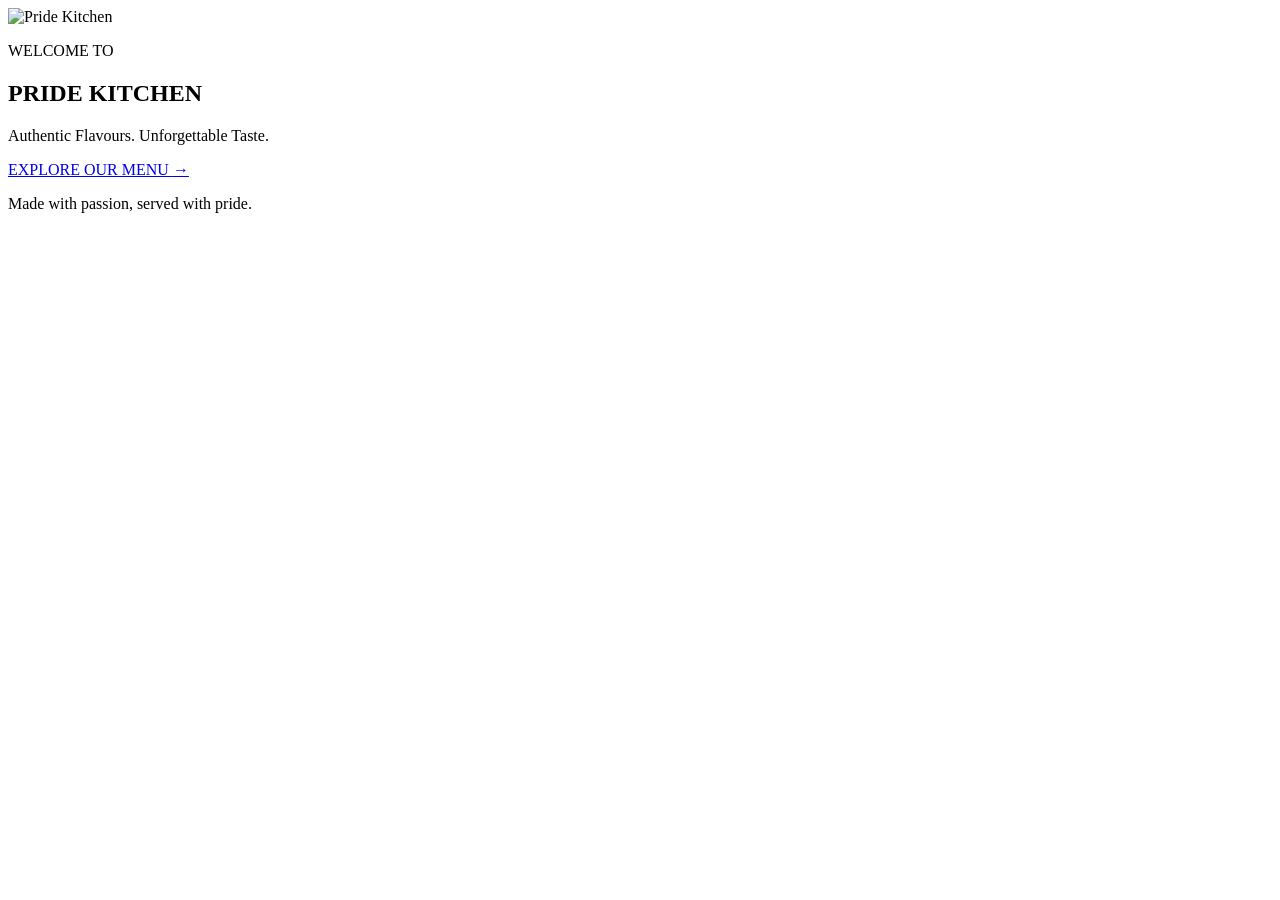
==== pride kitchen/src/main/resources/static/index.html @ 529c92c2 "Initial Pride Kitchen project upload" ====
<!DOCTYPE html>
<html lang="en">
<head>
    <meta charset="UTF-8">
    <meta name="viewport" content="width=device-width, initial-scale=1.0">

    <title>Pride Kitchen | Hyderabad Biryani</title>

    <link rel="stylesheet" href="/style.css?v=3">

    <script src="/script.js" defer></script>
</head>

<body>

<main class="landing-container">

    <section class="hero-section">

        <img
                src="/images/pride-kitchen-hero.png"
                alt="Pride Kitchen"
                class="hero-image"
        >

        <div class="overlay"></div>

        <div class="welcome-section">

            <p class="welcome-label">WELCOME TO</p>

            <h1>PRIDE KITCHEN</h1>

            <p class="welcome-text">
                Authentic Flavours. Unforgettable Taste.
            </p>

            <a href="/menu.html" class="menu-button">
                EXPLORE OUR MENU
                <span>→</span>
            </a>

            <p class="footer-text">
                Made with passion, served with pride.
            </p>

        </div>

    </section>

</main>

</body>
</html>
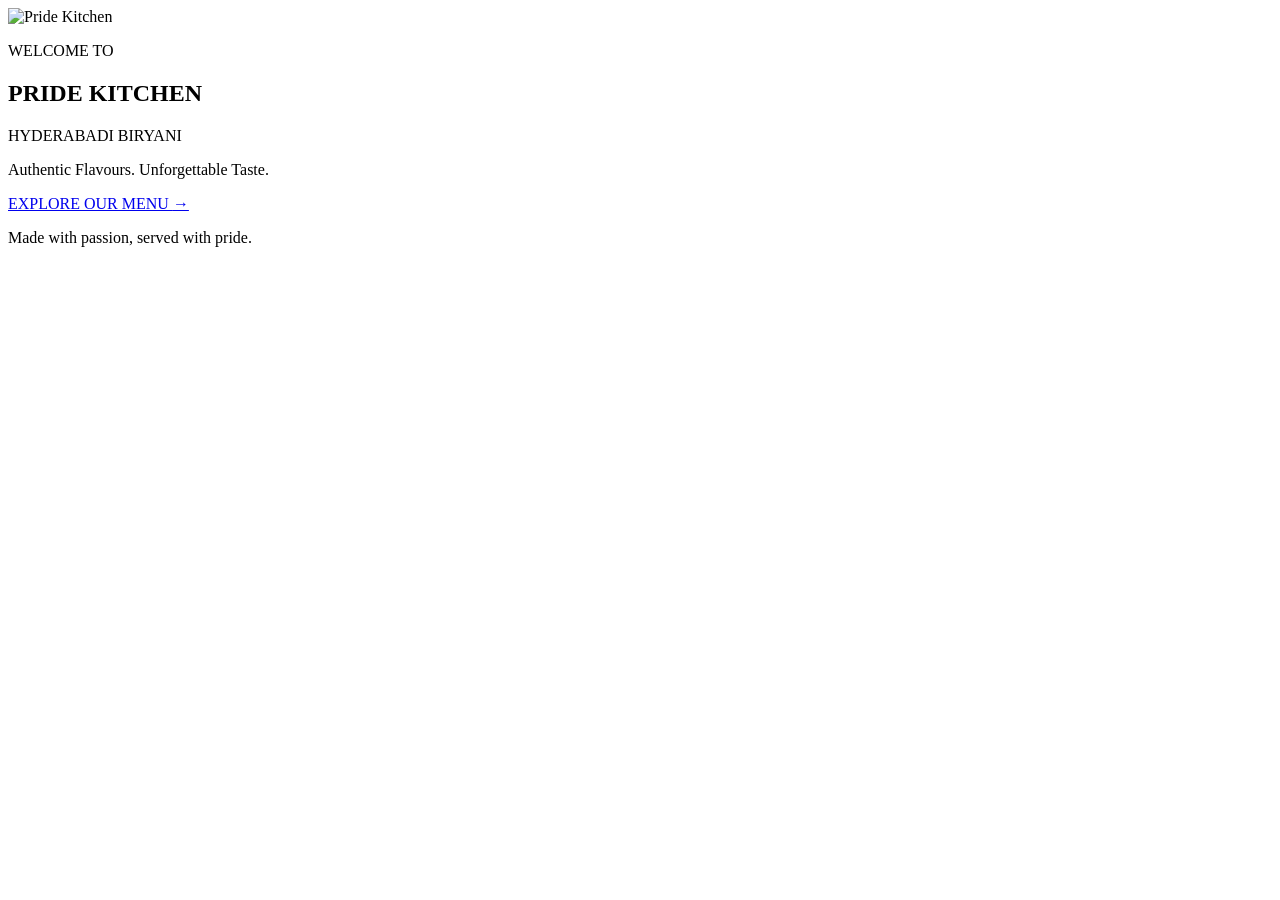
==== commit 8f779706: "Update index.html" ====
--- a/pride kitchen/src/main/resources/static/index.html
+++ b/pride kitchen/src/main/resources/static/index.html
@@ -31,6 +31,8 @@
 
             <h1>PRIDE KITCHEN</h1>
 
+            <p class="brand-subtitle">HYDERABADI BIRYANI</p>
+
             <p class="welcome-text">
                 Authentic Flavours. Unforgettable Taste.
             </p>
@@ -51,4 +53,4 @@
 </main>
 
 </body>
-</html>+</html>
